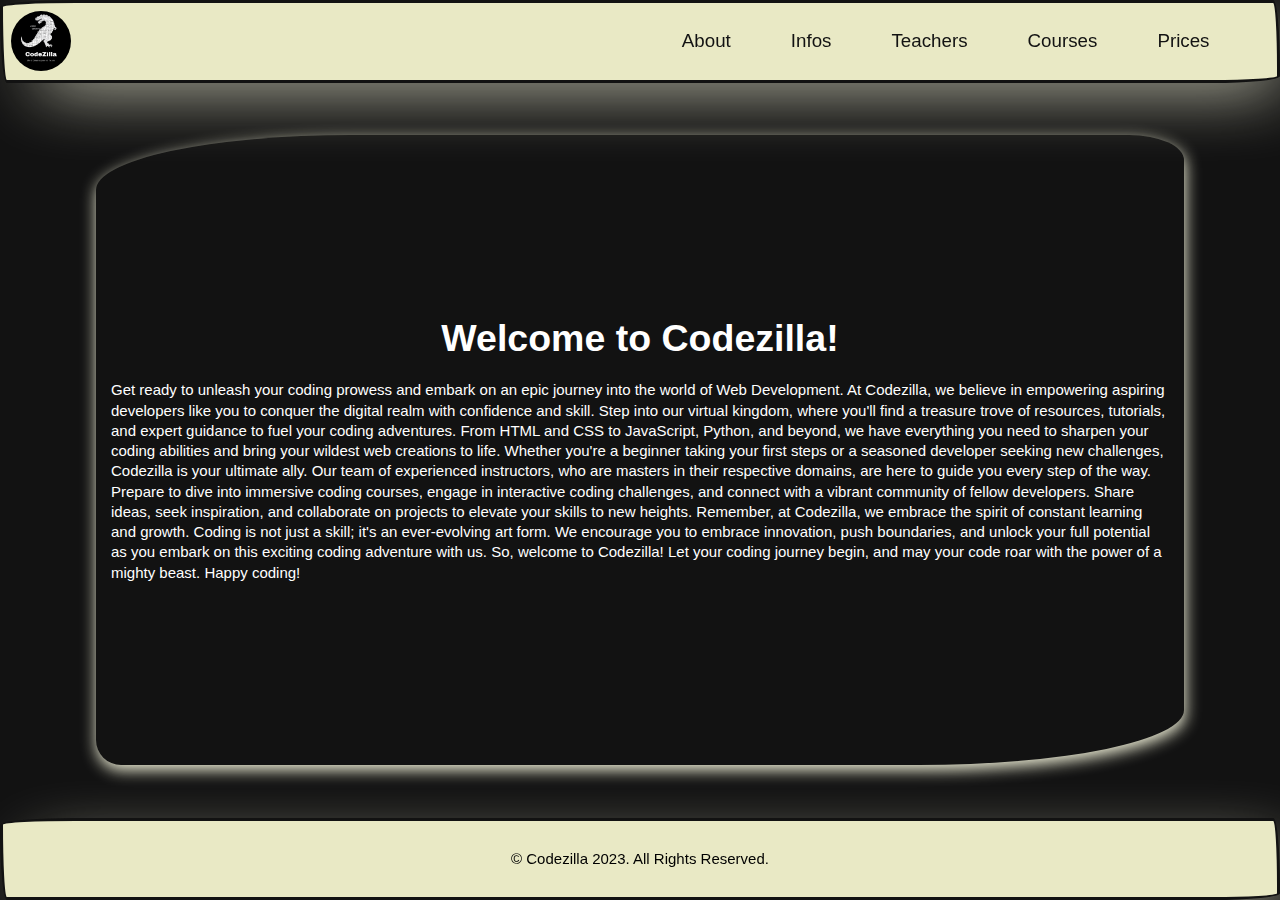
==== index.html @ 476588c8 "final" ====
<!DOCTYPE html>
<html lang="en">
  <head>
    <meta charset="UTF-8" />
    <meta name="viewport" content="width=device-width, initial-scale=1.0" />
    <title>First-page</title>
    <link rel="stylesheet" href="./Styles/First-page.css" />
    <link
      rel="stylesheet"
      href="https://cdnjs.cloudflare.com/ajax/libs/font-awesome/6.4.0/css/all.min.css"
    />
  </head>
  <body>
    <header class="header">
      <input type="checkbox" name="" id="menu" />
      <label for="menu">
        <i class="fa-solid fa-bars-staggered"></i>
        <i class="fa-solid fa-x"></i>
      </label>
      <img class="logo" src="./Pictures/131146101 (1).png" alt="Codezilla" width="70px" height="70px">
      <div class="info-menu">
        <div class="content">
          <ul>
            <li class="info1"><a href="http://127.0.0.1:5502/Styles/About.html">About</li></a>
             <li class="info2"><a href="http://127.0.0.1:5502/Styles/Teachers.html">Teachers</li></a>
            <li class="info3"><a href="http://127.0.0.1:5502/Styles/index2.html">Courses</li></a>
            <li class="info5"><a href="http://127.0.0.1:5502/Styles/index1.html">Infos</li></a>
            <li class="info4"><a href="http://127.0.0.1:5502/Styles/index3.html">Prices</li></a> 
          </ul>
        </div>
      </div>
    </header>
    <header class="header-767px">
      <img class="logo" src="./Pictures/131146101 (1).png" alt="logo">

      <nav>
        <ul>
          <li><a href="http://127.0.0.1:5502/Styles/About.html">About</li></a>
    
          <li><a href="http://127.0.0.1:5502/Styles/index1.html">Infos</li></a>

          <li><a href="http://127.0.0.1:5502/Styles/Teachers.html">Teachers</li></a>

          <li><a href="http://127.0.0.1:5502/Styles/index2.html">Courses</li></a>

          <li><a href="http://127.0.0.1:5502/Styles/index3.html">Prices</li></a>

        </ul>
      </nav>
    </header>
    
      <div class="triangle">

        <h2>Welcome to Codezilla!</h2>

<p>

  Get ready to unleash your coding prowess and embark on an epic journey into the world of Web Development. At Codezilla, we believe in empowering aspiring developers like you to conquer the digital realm with confidence and skill.
  
  Step into our virtual kingdom, where you'll find a treasure trove of resources, tutorials, and expert guidance to fuel your coding adventures. From HTML and CSS to JavaScript, Python, and beyond, we have everything you need to sharpen your coding abilities and bring your wildest web creations to life.
  
  Whether you're a beginner taking your first steps or a seasoned developer seeking new challenges, Codezilla is your ultimate ally. Our team of experienced instructors, who are masters in their respective domains, are here to guide you every step of the way.
  
  Prepare to dive into immersive coding courses, engage in interactive coding challenges, and connect with a vibrant community of fellow developers. Share ideas, seek inspiration, and collaborate on projects to elevate your skills to new heights.
  
  Remember, at Codezilla, we embrace the spirit of constant learning and growth. Coding is not just a skill; it's an ever-evolving art form. We encourage you to embrace innovation, push boundaries, and unlock your full potential as you embark on this exciting coding adventure with us.
  
  So, welcome to Codezilla! Let your coding journey begin, and may your code roar with the power of a mighty beast. Happy coding!</p>        
      </div>
   
    </main>
    <footer>
      © Codezilla 2023. All Rights Reserved.
    </footer>
  </body>
</html>
---- Styles/First-page.css ----
* {
  padding: 0;
  margin: 0;
  box-sizing: border-box;
}
:root {
  width: 100%;
  height: 100%;
  font-size: 15px;
}
body {
  display: flex;
  justify-content: center;
  align-items: center;
  font-family: "Comfortaa", cursive;
  font-family: "Work Sans", sans-serif;
  width: 100%;
  height: 100%;
  background-color: #121212;
  background-repeat: no-repeat;
  background-position: center;
  background-size: cover;
}
body header {
  position: fixed;
  top: 0;
  display: flex;
  align-items: center;
  justify-content: space-between;
  width: 100%;
  height: 5.5rem;
  background-color: rgb(233, 233, 197);
  padding: 0.5rem;
  border-radius: 275px 25px 245px 25px/25px 245px 25px 275px;
  border: solid #121212;
  box-shadow: 20px 20px 70px -20px beige;
  gap: 1rem;
}

.logo {
  width: 4em;
  height: 4em;
  border-radius: 50%;
}

.fa-bars-staggered,
.fa-x {
  z-index: 30;
  cursor: pointer;
  font-size: 1.5rem;
  margin-left: 10px;
}

#menu {
  display: none;
}

label .fa-x {
  display: none;
}

header input:checked ~ label .fa-bars-staggered {
  display: none;
}

header input:checked ~ label .fa-x {
  display: block;
}

.header-767px {
  position: fixed;
  top: 0;
  padding: 20px; 
  width: 100%;
  height: 5.5rem;
  background-color: rgb(233, 233, 197);
  padding: 0.5rem;
  border-radius: 275px 25px 245px 25px/25px 245px 25px 275px;
  border: solid #121212;
  box-shadow: 20px 20px 70px -20px beige;
}

.header-767px nav ul {
  display: flex;
  justify-content: center;
  gap: 60px;
  margin-right: 60px;
}

.header-767px nav ul li {
  list-style-type: none;
}
.header-767px nav ul li a {
  text-decoration: none;
  color: #121212;
  font-size: 1.25rem;
}

 .header-767px {
  display: none;
}

main {
  display: flex;
  align-items: center;
  justify-content: center;
  width: 100%;
  height: 100vh;
  overflow: hidden;
  z-index: 0;
}
.triangle {
  display: flex;
  flex-direction: column;
  justify-content: center;
  align-items: center;
  gap: 20px;
  color: white;
  width: 85%;
  padding: 15px;
  height: 70vh;
  box-shadow: 1px 5px 16px 0px beige;
  border-radius: 255px 55px 265px 25px/55px 25px 55px 25px;
}
.triangle p {
  line-height: 1.35;
  font-size: 0.7rem;
}
.info-menu {
  position: fixed;
  top: 5.5rem;
  left: -300vw;
  padding-left: 15px;
  padding-bottom: 20px;
  width: 100%;
  height: 85%;
  background-color: rgb(233, 233, 197);
  gap: 10px;
  transition: left 0.5s ease-in-out;
  border-radius: 255px 55px 245px 25px/25px 245px 55px 245px;
  border: solid #121212;
}

header input:checked ~ .info-menu {
  left: 0;
}

.info-menu ul li {
  list-style-type: none;
}

.info-menu ul li a {
  text-decoration: none;
  color: #121212;
  font-size: 2rem;
  font-weight: bold;
}

.info1 {
  position: absolute;
  writing-mode: vertical-rl;
  text-orientation: upright;
  white-space: nowrap;
  opacity: 0;
  animation: cascade-animation 6s 0.25s ease-in-out infinite;
  overflow: hidden;
  top: 25%;
  left: 12%;
}

.info2 {
  position: absolute;
  writing-mode: vertical-rl;
  text-orientation: upright;
  white-space: nowrap;
  animation: cascade-animation 6s 0.75s ease-in-out infinite;
  top: 20%;
  left: 45%;
}

.info3 {
  position: absolute;
  writing-mode: vertical-rl;
  text-orientation: upright;
  white-space: nowrap;
  animation: cascade-animation 6s 1s ease-in-out infinite;

  top: 20%;
  left: 60%;
}

.info4 {
  position: absolute;
  writing-mode: vertical-rl;
  text-orientation: upright;
  white-space: nowrap;
  animation: cascade-animation 6s 1.25s ease-in-out infinite;
  top: 20%;
  left: 75%;
}

.info5 {
  position: absolute;
  writing-mode: vertical-rl;
  text-orientation: upright;
  white-space: nowrap;
  animation: cascade-animation 6s 0.5s ease-in-out infinite;
  top: 20%;
  left: 30%;
}

.content {
  width: 100%;
  height: 100%;
  font-size: 1.5rem;
  margin-left: 10%;
  margin-right: 10%;
  display: flex;
  flex-direction: column;
  justify-content: space-between;
  align-items: center;
  gap: 20px;
  z-index: 10;
}

footer {
  position: fixed;
  bottom: 0;
  display: flex;
  justify-content: center;
  align-items: center;
  width: 100%;
  height: 5.5rem;
  background-color: rgb(233, 233, 197);
  padding: 0.5rem;
  border-radius: 275px 25px 245px 25px/25px 245px 25px 275px;
  border: solid #121212;
  box-shadow: 20px 20px 70px -20px beige;
  gap: 1rem;
  transition: all 0.5s ease;
}

@keyframes cascade-animation {
  0% {
    transform: translateY(-50%);
    opacity: 0;
  }
  50% {
    opacity: 1;
  }
  100% {
    transform: translateY(100%);
    opacity: 0;
  }
}

@media screen and (min-width: 768px) {

.header{
  display: none;
}

.header-767px{
  display: block;
  display: flex;
  justify-content: space-between;
  align-items: center;
}

.triangle h2{
  font-size: 2.5rem;
}

.triangle p{
  font-size: 1rem;
}

}

@media screen and (max-width: 280px) {
  .triangle p {
    font-size: 0.55rem;
  }
}
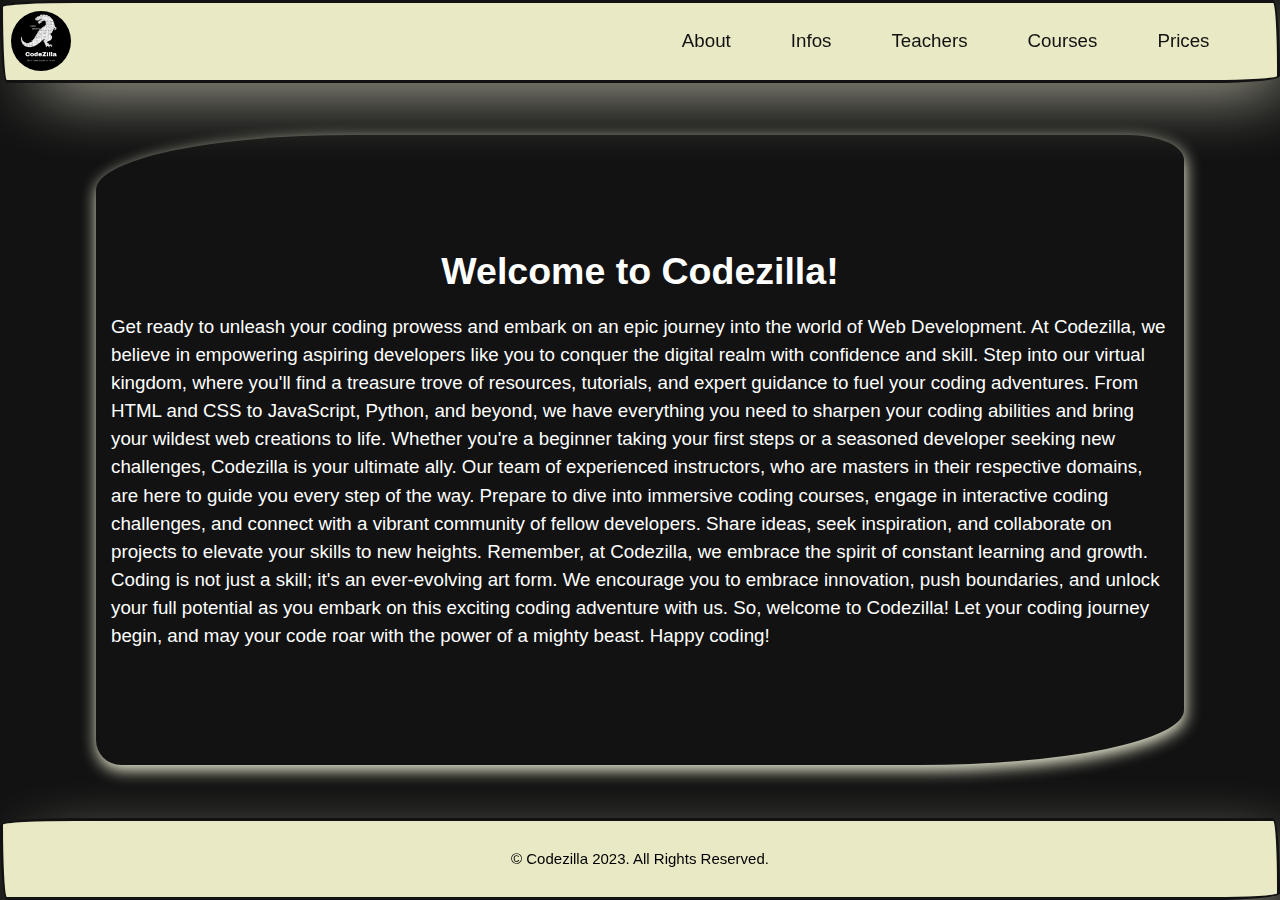
==== commit 6e8441c6: "Merge branch 'main' of github.com:ocirede/sketch-group-project into main cd '/home/dci-student/Deskt" ====
--- a/index.html
+++ b/index.html
@@ -21,11 +21,11 @@
       <div class="info-menu">
         <div class="content">
           <ul>
-            <li class="info1"><a href="http://127.0.0.1:5502/Styles/About.html">About</li></a>
-             <li class="info2"><a href="http://127.0.0.1:5502/Styles/Teachers.html">Teachers</li></a>
-            <li class="info3"><a href="http://127.0.0.1:5502/Styles/index2.html">Courses</li></a>
-            <li class="info5"><a href="http://127.0.0.1:5502/Styles/index1.html">Infos</li></a>
-            <li class="info4"><a href="http://127.0.0.1:5502/Styles/index3.html">Prices</li></a> 
+            <li class="info1"><a href="./Styles/About.html">About</li></a>
+             <li class="info2"><a href="./Styles/Teachers.html">Teachers</li></a>
+            <li class="info3"><a href="./Styles/index2.html">Courses</li></a>
+            <li class="info5"><a href="./Styles/index1.html">Infos</li></a>
+            <li class="info4"><a href="./Styles/index3.html">Prices</li></a> 
           </ul>
         </div>
       </div>
@@ -35,15 +35,15 @@
 
       <nav>
         <ul>
-          <li><a href="http://127.0.0.1:5502/Styles/About.html">About</li></a>
+          <li><a href="./Styles/About.html">About</li></a>
     
-          <li><a href="http://127.0.0.1:5502/Styles/index1.html">Infos</li></a>
+          <li><a href="./Styles/index1.html">Infos</li></a>
 
-          <li><a href="http://127.0.0.1:5502/Styles/Teachers.html">Teachers</li></a>
+          <li><a href="./Styles/Teachers.html">Teachers</li></a>
 
-          <li><a href="http://127.0.0.1:5502/Styles/index2.html">Courses</li></a>
+          <li><a href="./Styles/index2.html">Courses</li></a>
 
-          <li><a href="http://127.0.0.1:5502/Styles/index3.html">Prices</li></a>
+          <li><a href="./Styles/index3.html">Prices</li></a>
 
         </ul>
       </nav>
--- a/Styles/First-page.css
+++ b/Styles/First-page.css
@@ -254,6 +254,13 @@
   }
 }
 
+@media screen and (min-width: 1024px){
+  .triangle p{
+    font-size: 6rem;
+    line-height: 1.5;
+  }
+}
+
 @media screen and (min-width: 768px) {
 
 .header{
@@ -272,7 +279,7 @@
 }
 
 .triangle p{
-  font-size: 1rem;
+  font-size: 1.25rem;
 }
 
 }
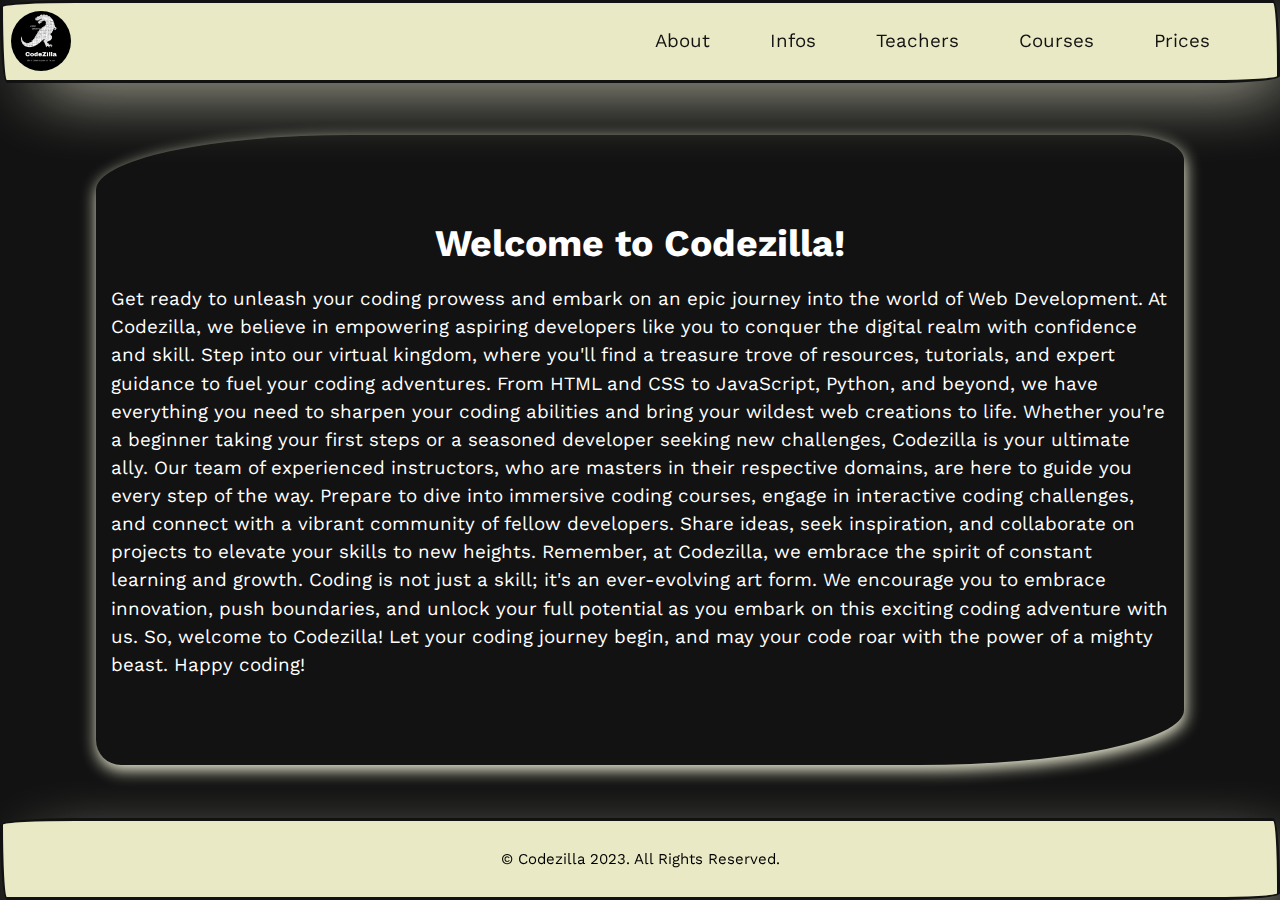
==== commit 0d1708b8: "changes (Lara check it out)" ====
--- a/index.html
+++ b/index.html
@@ -9,7 +9,12 @@
       rel="stylesheet"
       href="https://cdnjs.cloudflare.com/ajax/libs/font-awesome/6.4.0/css/all.min.css"
     />
-  </head>
+    <link rel="preconnect" href="https://fonts.googleapis.com">
+<link rel="preconnect" href="https://fonts.gstatic.com" crossorigin>
+<link href="https://fonts.googleapis.com/css2?family=Maven+Pro&family=Noto+Sans:ital,wght@1,300&family=Work+Sans&display=swap" rel="stylesheet">
+<link rel="icon" href="./Pictures/131146101.ico">
+
+</head>
   <body>
     <header class="header">
       <input type="checkbox" name="" id="menu" />
@@ -17,7 +22,7 @@
         <i class="fa-solid fa-bars-staggered"></i>
         <i class="fa-solid fa-x"></i>
       </label>
-      <img class="logo" src="./Pictures/131146101 (1).png" alt="Codezilla" width="70px" height="70px">
+      <img class="logo" src="../Pictures/131146101 (1).png" alt="Codezilla" width="70px" height="70px">
       <div class="info-menu">
         <div class="content">
           <ul>
